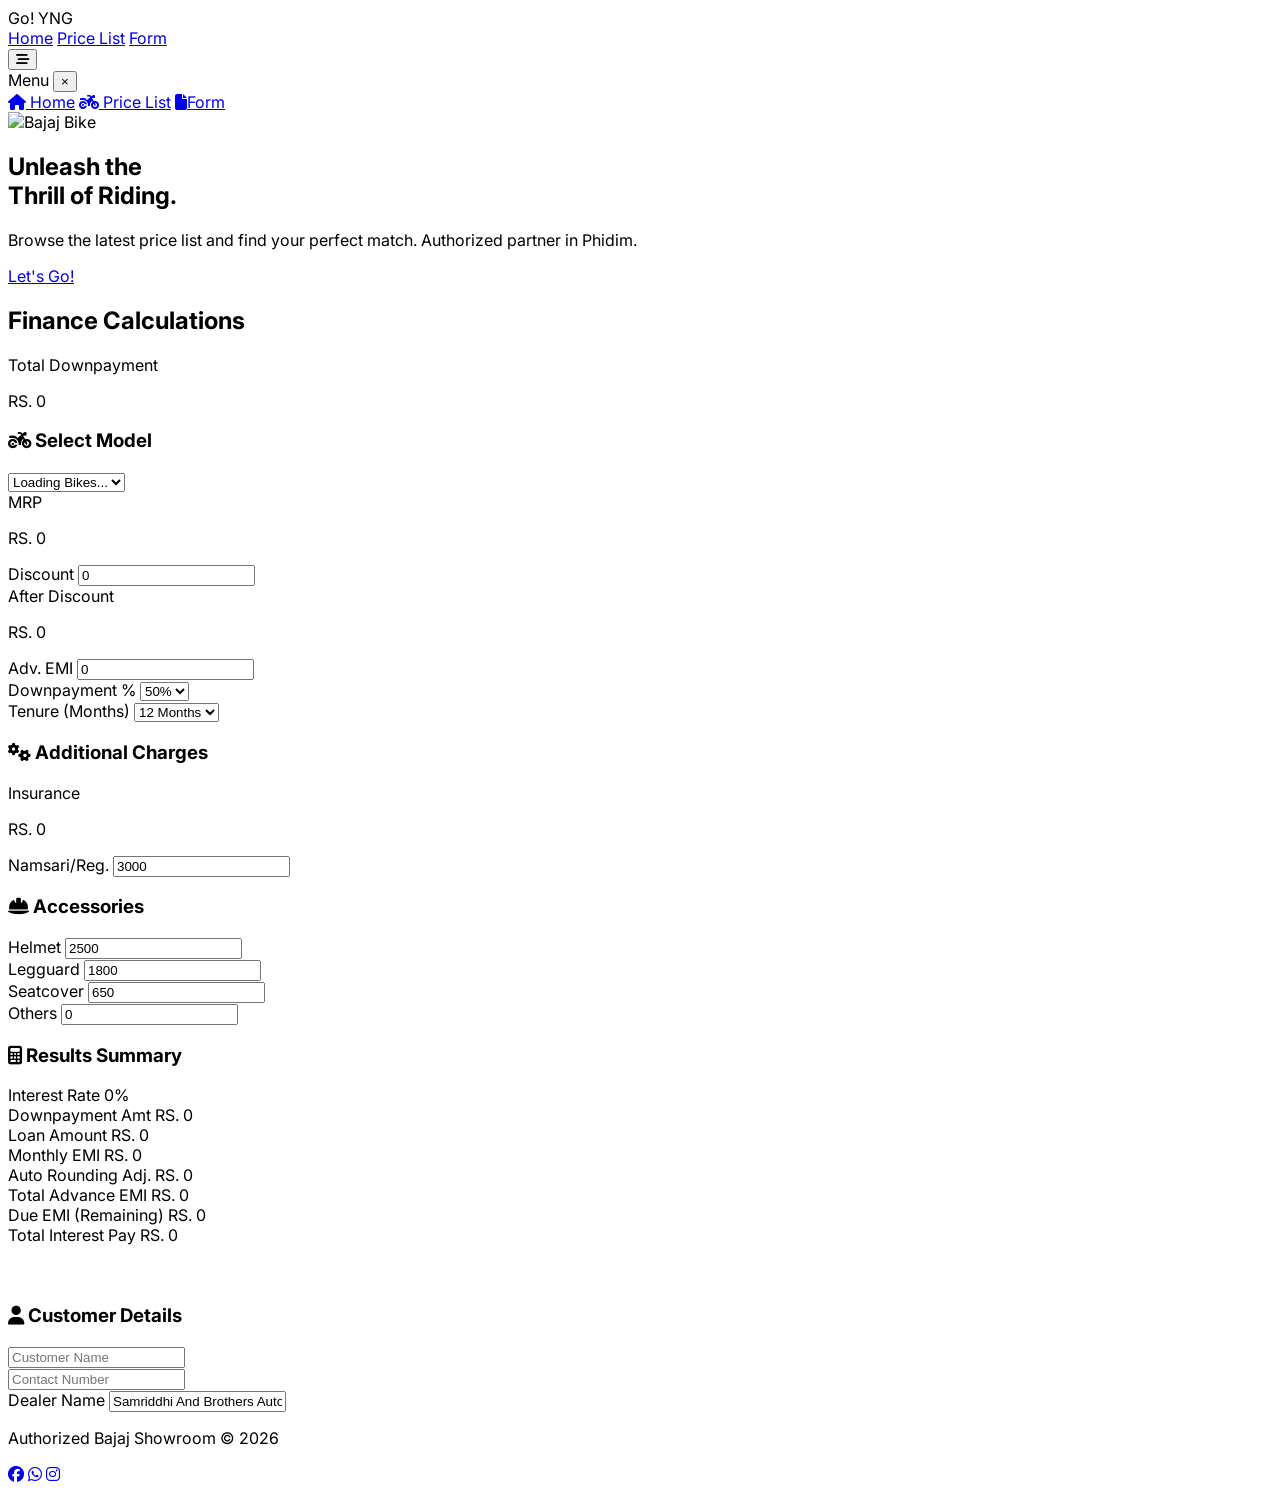
==== index.html @ 2d8f78f4 "Update index.html" ====
<!DOCTYPE html>
<html lang="en">
<head>
    <meta charset="UTF-8">
    <meta name="viewport" content="width=device-width, initial-scale=1.0">
    <title>Go! YNG | Finance Calculation</title>
    <script src="https://cdn.tailwindcss.com"></script>
    <link rel="stylesheet" href="https://cdnjs.cloudflare.com/ajax/libs/font-awesome/6.5.0/css/all.min.css">
      <link rel="icon" type="image/png" href="favicon.png">
    <style>
        @import url('https://fonts.googleapis.com/css2?family=Inter:wght@300;400;600;700&display=swap');
        body { font-family: 'Inter', sans-serif; }
    </style>
</head>
<body class="bg-slate-50 text-slate-900">

    <nav class="bg-white border-b sticky top-0 z-50">
        <div class="max-w-7xl mx-auto px-4 sm:px-6 lg:px-8">
            <div class="flex justify-between h-16 items-center">
                <div class="flex-shrink-0">
                    <span class="text-2xl font-black text-red-600 tracking-tighter">Go! YNG</span>
                </div>

                <div class="hidden md:flex space-x-8 font-semibold text-gray-600">
                    <a href="index.html" class="hover:text-red-600">Home</a>
                    <a href="index.html" class="hover:text-red-600">Price List</a>
                    <a href="form.html" class="hover:text-red-600">Form</a>
                </div>

                <button id="menu-btn" class="md:hidden text-2xl p-2">
                    <i class="fa-solid fa-bars-staggered"></i>
                </button>
            </div>
        </div>
    </nav>

    <div id="overlay" class="fixed inset-0 bg-black/50 z-[60] hidden backdrop-blur-sm transition-opacity"></div>
    <div id="drawer" class="fixed top-0 left-0 w-72 h-full bg-white z-[70] shadow-2xl transform -translate-x-full transition-transform duration-300">
        <div class="p-6">
            <div class="flex justify-between items-center mb-10">
                <span class="font-bold text-xl uppercase tracking-widest text-red-600">Menu</span>
                <button id="close-btn" class="text-3xl text-gray-400">&times;</button>
            </div>
            <div class="flex flex-col space-y-6 font-medium text-lg">
                <a href="index.html" class="flex items-center space-x-4 p-2 rounded-lg hover:bg-red-50 hover:text-red-600 transition"><i class="fa-solid fa-house"></i> <span>Home</span></a>
                <a href="index.html" class="flex items-center space-x-4 p-2 rounded-lg hover:bg-red-50 hover:text-red-600 transition"><i class="fa-solid fa-motorcycle"></i> <span>Price List</span></a>
                <a href="form.html" class="flex items-center space-x-4 p-2 rounded-lg hover:bg-red-50 hover:text-red-600 transition"><i class="fa-solid fa-file"></i><span>Form</span></a>
            </div>
        </div>
    </div>

    <section class="relative bg-slate-900 text-white overflow-hidden">
        <div class="absolute inset-0 bg-gradient-to-r from-black to-transparent z-10"></div>
        <img src="https://images.unsplash.com/photo-1558981806-ec527fa84c39?q=80&w=2070" class="absolute inset-0 w-full h-full object-cover opacity-50" alt="Bajaj Bike">
        <div class="relative z-20 max-w-7xl mx-auto px-4 py-24 sm:py-32">
            <h1 class="text-4xl md:text-7xl font-extrabold mb-6">Unleash the <br><span class="text-red-500">Thrill of Riding.</span></h1>
            <p class="max-w-xl text-lg text-slate-300 mb-8">Browse the latest price list and find your perfect match. Authorized partner in Phidim.</p>
            <a href="#finance" class="bg-red-600 hover:bg-red-700 text-white px-8 py-3 rounded-full font-bold transition inline-block">Let's Go!</a>
        </div>
    </section>

<main id="finance" class="min-h-screen bg-gray-50 py-10 px-4 sm:px-6 lg:px-8 font-sans text-slate-900">
    <div class="max-w-5xl mx-auto space-y-6">

        <div class="bg-white rounded-2xl shadow-sm border border-slate-200 p-6 text-center">
            <h2 class="text-3xl font-extrabold text-slate-800 tracking-tight">Finance Calculations</h2>
            <p class="text-slate-500 mt-1 font-medium uppercase text-xs tracking-widest">Total Downpayment</p>
            <div id="displayTotalDP" class="text-4xl font-black text-indigo-600 mt-2">RS. 0</div>
        </div>

        <div class="grid grid-cols-1 lg:grid-cols-3 gap-6">

            <div class="lg:col-span-2 space-y-6">

                <div class="bg-white rounded-2xl shadow-sm border border-slate-200 p-6">
                    <h3 class="flex items-center text-lg font-bold text-slate-700 mb-5">
                        <i class="fa-solid fa-motorcycle mr-3 text-indigo-500"></i> Select Model
                    </h3>

                    <select id="modelSelect" class="w-full bg-slate-50 border border-slate-300 text-slate-900 text-sm rounded-lg focus:ring-indigo-500 focus:border-indigo-500 block p-3 mb-6 transition-all">
                        <option>Loading Bikes...</option>
                    </select>

                    <div class="grid grid-cols-2 md:grid-cols-4 gap-4">
                        <div class="space-y-1">
                            <label class="text-xs font-bold text-slate-500 uppercase">MRP</label>
                            <p id="mrp" class="text-lg font-semibold text-slate-800">RS. 0</p>
                        </div>
                        <div class="space-y-1">
                            <label class="text-xs font-bold text-slate-500 uppercase">Discount</label>
                            <input type="number" id="discountInput" value="0" class="w-full bg-white border border-slate-300 rounded p-2 text-sm focus:ring-2 focus:ring-indigo-500 outline-none">
                        </div>
                        <div class="space-y-1">
                            <label class="text-xs font-bold text-slate-500 uppercase">After Discount</label>
                            <p id="afterDiscount" class="text-lg font-semibold text-green-600">RS. 0</p>
                        </div>
                        <div class="space-y-1">
                            <label class="text-xs font-bold text-slate-500 uppercase">Adv. EMI</label>
                            <input type="number" id="advEmiInput" value="0" class="w-full bg-white border border-slate-300 rounded p-2 text-sm focus:ring-2 focus:ring-indigo-500 outline-none">
                        </div>
                    </div>

                    <div class="grid grid-cols-2 gap-4 mt-8 pt-6 border-t border-slate-100">
                        <div>
                            <label class="block text-xs font-bold text-slate-500 uppercase mb-2">Downpayment %</label>
                            <select id="dpPercent" class="w-full bg-slate-50 border border-slate-300 rounded-lg p-2.5 text-sm">
                                <option value="30">30%</option>
                                <option value="40">40%</option>
                                <option value="50" selected>50%</option>
                                <option value="60">60%</option>
                            </select>
                        </div>
                        <div>
                            <label class="block text-xs font-bold text-slate-500 uppercase mb-2">Tenure (Months)</label>
                            <select id="tenure" class="w-full bg-slate-50 border border-slate-300 rounded-lg p-2.5 text-sm">
                                <option value="12" selected>12 Months</option>
                                <option value="18">18 Months</option>
                                <option value="24">24 Months</option>
                                <option value="36">36 Months</option>
                            </select>
                        </div>
                    </div>
                </div>

                <div class="grid grid-cols-1 md:grid-cols-2 gap-6">
                    <div class="bg-white rounded-2xl shadow-sm border border-slate-200 p-6">
                        <h3 class="flex items-center text-lg font-bold text-slate-700 mb-4">
                            <i class="fa-solid fa-gears mr-3 text-indigo-500"></i> Additional Charges
                        </h3>
                        <div class="space-y-4">
                            <div class="flex justify-between items-center">
                                <label class="text-sm text-slate-600">Insurance</label>
                                <p id="displayIns" class="font-semibold">RS. 0</p>
                            </div>
                            <div class="flex justify-between items-center gap-4">
                                <label class="text-sm text-slate-600">Namsari/Reg.</label>
                                <input type="number" id="namsariInput" value="3000" class="w-24 text-right border-b border-slate-300 focus:border-indigo-500 outline-none text-sm p-1">
                            </div>
                        </div>
                    </div>

                    <div class="bg-white rounded-2xl shadow-sm border border-slate-200 p-6">
                        <h3 class="flex items-center text-lg font-bold text-slate-700 mb-4">
                            <i class="fa-solid fa-helmet-safety mr-3 text-indigo-500"></i> Accessories
                        </h3>
                        <div class="grid grid-cols-2 gap-x-4 gap-y-3">
                            <div class="space-y-1">
                                <label class="text-[10px] font-bold text-slate-400 uppercase">Helmet</label>
                                <input type="number" id="helmetInput" value="2500" class="w-full text-sm border-b border-slate-200 outline-none p-1">
                            </div>
                            <div class="space-y-1">
                                <label class="text-[10px] font-bold text-slate-400 uppercase">Legguard</label>
                                <input type="number" id="legguardInput" value="1800" class="w-full text-sm border-b border-slate-200 outline-none p-1">
                            </div>
                            <div class="space-y-1">
                                <label class="text-[10px] font-bold text-slate-400 uppercase">Seatcover</label>
                                <input type="number" id="seatcoverInput" value="650" class="w-full text-sm border-b border-slate-200 outline-none p-1">
                            </div>
                            <div class="space-y-1">
                                <label class="text-[10px] font-bold text-slate-400 uppercase">Others</label>
                                <input type="number" id="othersInput" value="0" class="w-full text-sm border-b border-slate-200 outline-none p-1">
                            </div>
                        </div>
                    </div>
                </div>
            </div>

            <div class="lg:col-span-1">
                <div class="bg-slate-900 rounded-2xl shadow-xl p-6 text-white sticky top-6">
                    <h3 class="flex items-center text-lg font-bold mb-6 text-indigo-300">
                        <i class="fa-solid fa-calculator mr-3"></i> Results Summary
                    </h3>

                    <div class="space-y-4 text-sm">
                        <div class="flex justify-between border-b border-slate-800 pb-2">
                            <span class="text-slate-400">Interest Rate</span>
                            <span id="displayRate" class="font-mono text-indigo-400">0%</span>
                        </div>
                        <div class="flex justify-between border-b border-slate-800 pb-2">
                            <span class="text-slate-400">Downpayment Amt</span>
                            <span id="displayDpAmt" class="font-semibold text-slate-200">RS. 0</span>
                        </div>
                        <div class="flex justify-between border-b border-slate-800 pb-2">
                            <span class="text-slate-400">Loan Amount</span>
                            <span id="displayLoanAmt" class="font-semibold text-slate-200">RS. 0</span>
                        </div>

                        <div class="bg-indigo-600 rounded-xl p-4 my-6 text-center shadow-inner">
                            <label class="block text-[10px] uppercase tracking-widest font-bold text-indigo-200 mb-1">Monthly EMI</label>
                            <span id="displayEMI" class="text-3xl font-black">RS. 0</span>
                        </div>

                        <div class="flex justify-between text-xs">
                            <span class="text-slate-400">Auto Rounding Adj.</span>
                            <span id="displayAutoAdEmi" class="text-blue-400 italic">RS. 0</span>
                        </div>

                        <div class="bg-slate-800 rounded-lg p-3 flex justify-between items-center">
                            <span class="font-bold text-xs uppercase text-slate-400">Total Advance EMI</span>
                            <span id="displayTotalAdvEmi" class="text-lg font-bold text-indigo-300">RS. 0</span>
                        </div>

                        <div class="space-y-2 pt-4">
                            <div class="flex justify-between">
                                <span class="text-slate-400 italic">Due EMI (Remaining)</span>
                                <span id="displayDueEmi" class="font-medium text-slate-300">RS. 0</span>
                            </div>
                            <div class="flex justify-between border-t border-slate-800 pt-2">
                                <span class="text-slate-400 italic">Total Interest Pay</span>
                                <span id="displayTotalInterest" class="font-medium text-red-400">RS. 0</span>
                            </div>
                        </div>
                    </div>
                </div>
            </div>
        </div>
    </div>
<br><br>
<div class="lg:col-span-2 space-y-6">
    <div class="bg-white rounded-2xl shadow-sm border p-6">

        <h3 class="text-lg font-bold text-slate-700 mb-4 flex items-center">
            <i class="fa-solid fa-user mr-2 text-indigo-500"></i> Customer Details
        </h3>

        <div class="grid grid-cols-1 md:grid-cols-2 gap-4">
            <div class="flex flex-col">
                <label for="custNameInput" class="sr-only">Customer Name</label>
                <input type="text" id="custNameInput" name="customer_name" placeholder="Customer Name" 
                       class="border p-2 rounded text-sm outline-indigo-500 w-full">
            </div>

            <div class="flex flex-col">
                <label for="custPhoneInput" class="sr-only">Contact Number</label>
                <input type="tel" id="custPhoneInput" name="customer_phone" placeholder="Contact Number" 
                       class="border p-2 rounded text-sm outline-indigo-500 w-full">
            </div>

            <div class="col-span-1 md:col-span-2 flex flex-col">
                <label for="dealerNameInput" class="text-xs text-slate-500 mb-1 ml-1">Dealer Name</label>
                <input type="text" id="dealerNameInput" value="Samriddhi And Brothers Auto Pvt. Ltd." 
                       class="border p-2 rounded text-sm bg-slate-50 text-slate-600 outline-none cursor-not-allowed" 
                       readonly>
            </div>
        </div>
    </div>
</div>
</main>



    <footer class="bg-white border-t py-12">
        <div class="max-w-7xl mx-auto px-4 text-center">
            <p class="text-gray-500 mb-6">Authorized Bajaj Showroom &copy; 2026</p>
            <div class="flex justify-center space-x-8 text-2xl text-gray-400">
                <a href="#" class="hover:text-red-600 transition"><i class="fa-brands fa-facebook"></i></a>
                <a href="#" class="hover:text-red-600 transition"><i class="fa-brands fa-whatsapp"></i></a>
                <a href="#" class="hover:text-red-600 transition"><i class="fa-brands fa-instagram"></i></a>
            </div>
        </div>
    </footer>

    <script type="module">
        import { initializeApp } from "https://www.gstatic.com/firebasejs/10.8.0/firebase-app.js";
        import { getFirestore, collection, getDocs } from "https://www.gstatic.com/firebasejs/10.8.0/firebase-firestore.js";

        // Drawer Controls
        const btn = document.getElementById('menu-btn');
        const close = document.getElementById('close-btn');
        const drawer = document.getElementById('drawer');
        const overlay = document.getElementById('overlay');

        const toggle = () => {
            drawer.classList.toggle('-translate-x-full');
            overlay.classList.toggle('hidden');
        };

        btn.addEventListener('click', toggle);
        close.addEventListener('click', toggle);
        overlay.addEventListener('click', toggle);
    </script>
    <script type="module" src="script.js"></script>
</body>
</html>
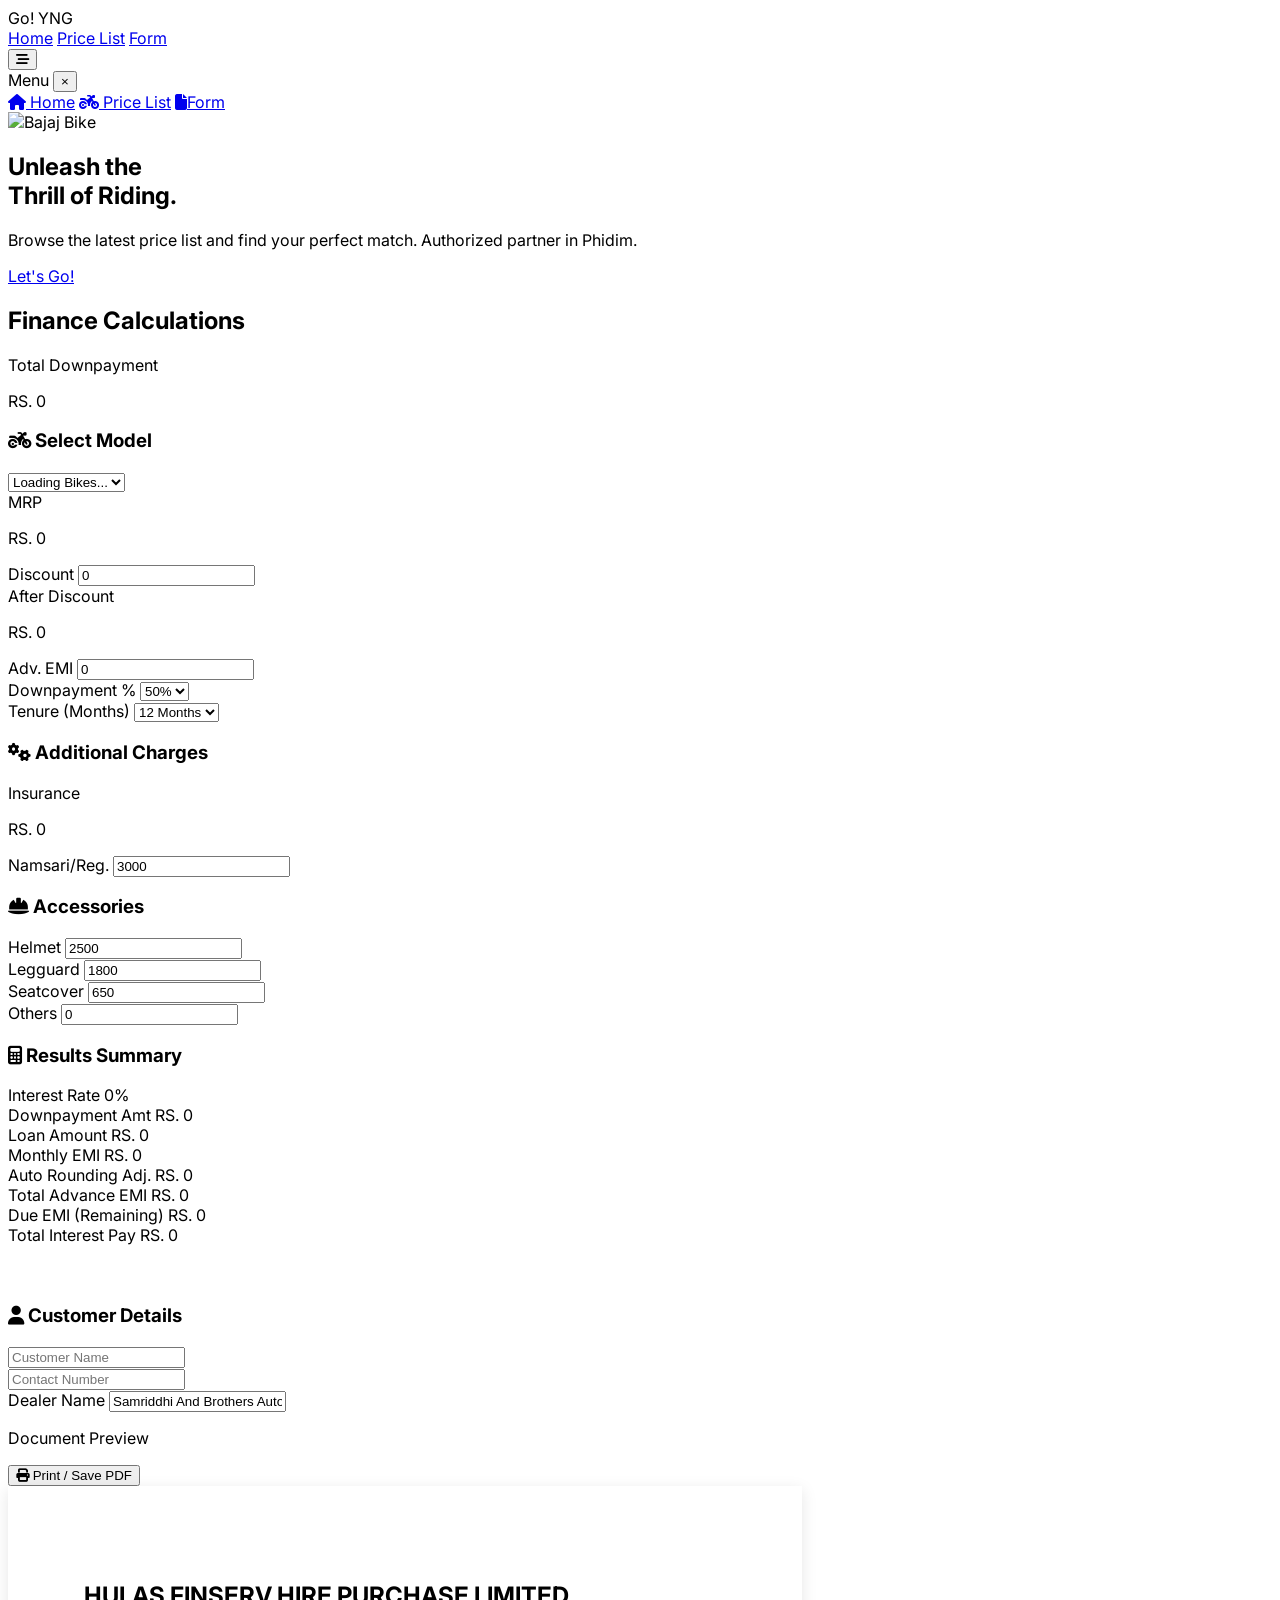
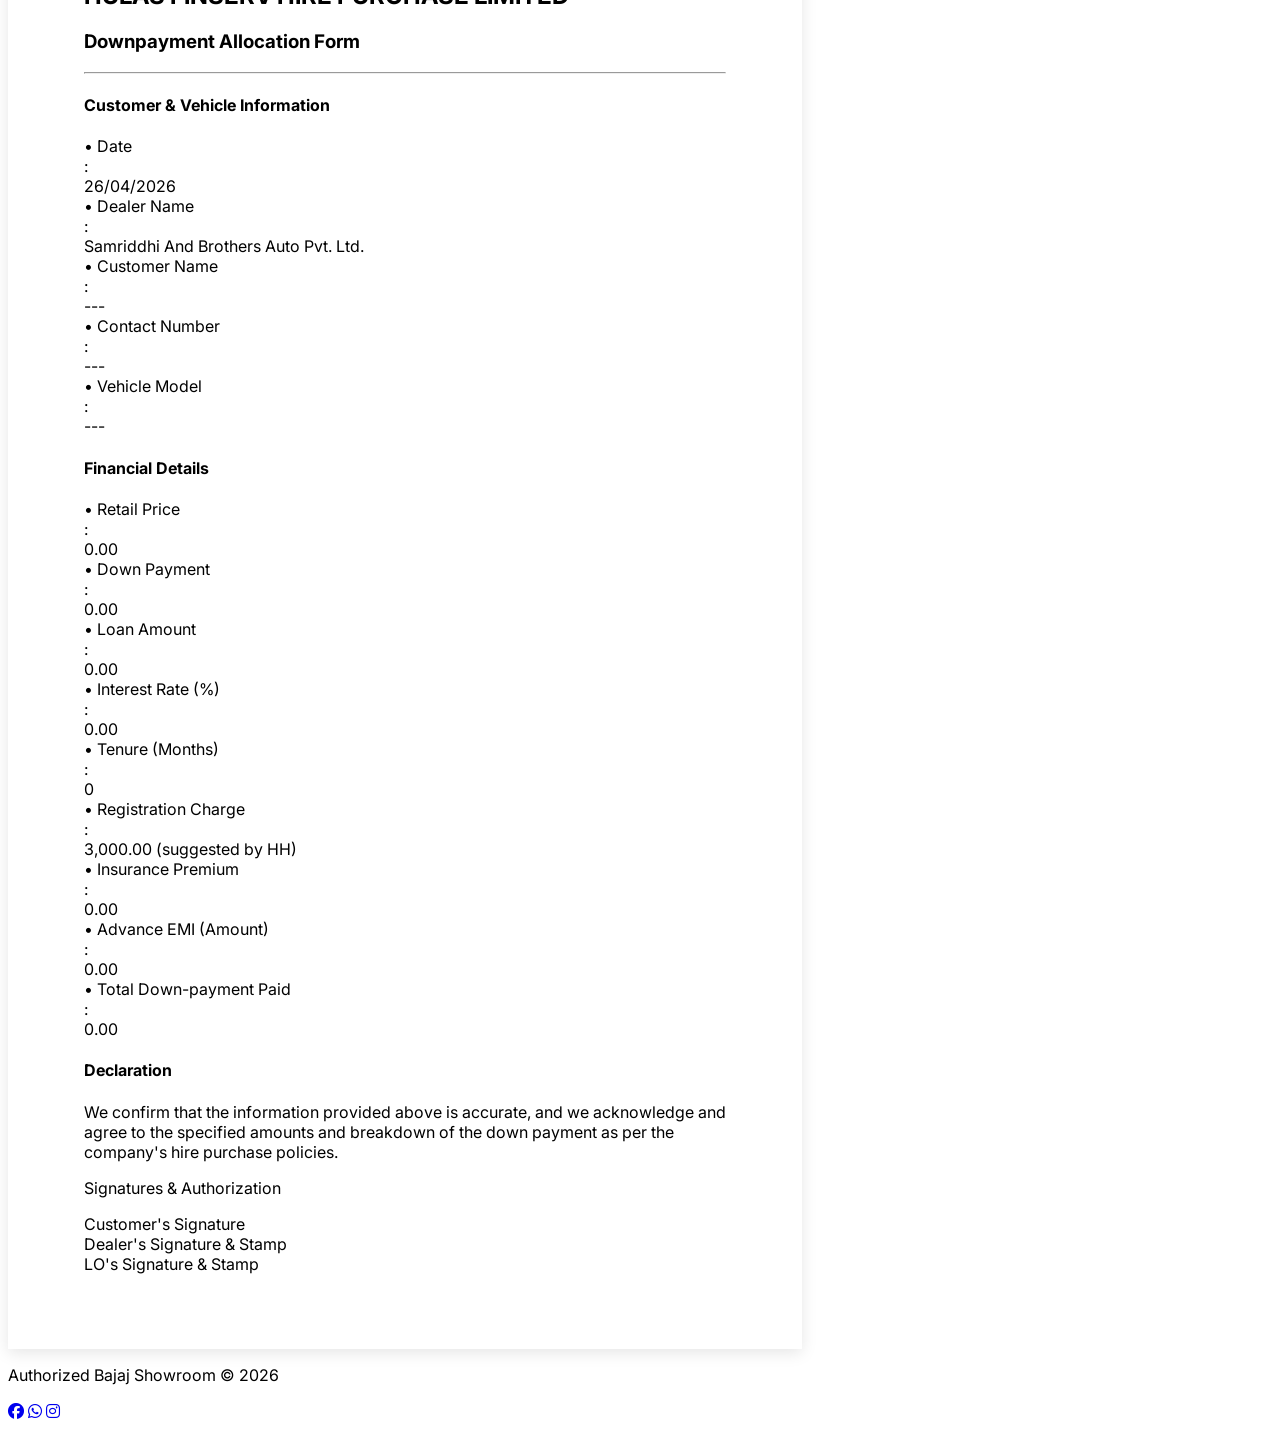
==== commit c5e4312f: "Update index.html" ====
--- a/index.html
+++ b/index.html
@@ -7,9 +7,43 @@
     <script src="https://cdn.tailwindcss.com"></script>
     <link rel="stylesheet" href="https://cdnjs.cloudflare.com/ajax/libs/font-awesome/6.5.0/css/all.min.css">
       <link rel="icon" type="image/png" href="favicon.png">
-    <style>
+        <style>
         @import url('https://fonts.googleapis.com/css2?family=Inter:wght@300;400;600;700&display=swap');
         body { font-family: 'Inter', sans-serif; }
+
+        /* Print Settings */
+        @media print {
+            @page { size: A4; margin: 0; }
+            .no-print { display: none !important; }
+            body { background: white !important; }
+            .a4-page {
+                margin: 0 !important; border: none !important; box-shadow: none !important;
+                width: 210mm; height: 297mm; padding: 15mm !important;
+            }
+            .scroller-container { overflow: visible !important; padding: 0 !important; display: block !important; }
+            main { padding: 0 !important; margin: 0 !important; }
+        }
+
+        /* Screen Styles */
+        .scroller-container {
+            overflow-x: auto;
+            background-color: #f1f5f9;
+            padding: 40px 0;
+            display: flex;
+            flex-direction: column;
+            align-items: center;
+        }
+
+        .a4-page {
+            width: 210mm; height: 297mm; padding: 20mm;
+            background: white; box-shadow: 0 4px 15px rgba(0,0,0,0.1);
+            color: black; box-sizing: border-box; position: relative;
+        }
+
+        .form-grid {
+            display: grid; grid-template-columns: 240px 20px 1fr;
+            row-gap: 6px; font-size: 14px;
+        }
     </style>
 </head>
 <body class="bg-slate-50 text-slate-900">
@@ -245,6 +279,71 @@
         </div>
     </div>
 </div>
+<div class="bg-gray-200 min-h-screen py-4 px-2 sm:px-0">
+    
+    <div class="max-w-[210mm] mx-auto flex flex-col sm:flex-row justify-between items-center mb-4 no-print gap-3">
+        <p class="text-sm font-bold text-slate-500 uppercase tracking-widest">Document Preview</p>
+        <button onclick="window.print()" class="bg-red-600 text-white px-6 py-2 rounded font-bold shadow hover:bg-red-700 transition w-full sm:w-auto">
+            <i class="fa-solid fa-print mr-2"></i> Print / Save PDF
+        </button>
+    </div>
+
+    <div class="overflow-x-auto pb-8">
+        <div class="a4-page mx-auto bg-white shadow-2xl p-[15mm] sm:p-[20mm] relative box-border" 
+             style="width: 210mm; min-height: 297mm; height: auto;">
+            
+            <div class="text-center mb-6">
+                <h2 class="text-xl font-bold tracking-widest uppercase">HULAS FINSERV HIRE PURCHASE LIMITED</h2>
+                <h3 class="text-md font-semibold mt-1 underline underline-offset-4 uppercase">Downpayment Allocation Form</h3>
+            </div>
+            <hr class="border-black mb-6">
+
+            <section class="mb-8">
+                <h4 class="font-bold mb-3">Customer & Vehicle Information</h4>
+                <div class="grid grid-cols-[180px_20px_1fr] gap-y-2 text-sm">
+                    <div>• Date</div> <div>:</div> <div id="a4Date">26/04/2026</div>
+                    <div>• Dealer Name</div> <div>:</div> <div id="a4Dealer">Samriddhi And Brothers Auto Pvt. Ltd.</div>
+                    <div>• Customer Name</div> <div>:</div> <div id="a4CustName" class="font-bold">---</div>
+                    <div>• Contact Number</div> <div>:</div> <div id="a4CustPhone">---</div>
+                    <div>• Vehicle Model</div> <div>:</div> <div id="a4Model" class="font-bold">---</div>
+                </div>
+            </section>
+
+            <section class="mb-8">
+                <h4 class="font-bold mb-3">Financial Details</h4>
+                <div class="grid grid-cols-[180px_20px_1fr] gap-y-2 text-sm">
+                    <div>• Retail Price</div> <div>:</div> <div id="a4MRP">0.00</div>
+                    <div>• Down Payment</div> <div>:</div> <div id="a4DP">0.00</div>
+                    <div>• Loan Amount</div> <div>:</div> <div id="a4Loan">0.00</div>
+                    <div>• Interest Rate (%)</div> <div>:</div> <div id="a4Rate">0.00</div>
+                    <div>• Tenure (Months)</div> <div>:</div> <div id="a4Tenure">0</div>
+                    <div>• Registration Charge</div> <div>:</div> <div>3,000.00 <span class="italic text-xs ml-1">(suggested by HH)</span></div>
+                    <div>• Insurance Premium</div> <div>:</div> <div id="a4Ins">0.00</div>
+                    <div>• Advance EMI (Amount)</div> <div>:</div> <div id="a4AdvEmiAmt">0.00</div>
+
+                    <div class="font-bold mt-4 text-lg">• Total Down-payment Paid</div> 
+                    <div class="mt-4 font-bold text-lg">:</div> 
+                    <div id="a4TotalDP" class="mt-4 font-bold text-lg underline">0.00</div>
+                </div>
+            </section>
+
+            <section class="mb-12">
+                <h4 class="font-bold border-b border-black pb-1 mb-3 text-sm">Declaration</h4>
+                <p class="text-[12px] leading-relaxed">
+                    We confirm that the information provided above is accurate, and we acknowledge and agree to the specified amounts and breakdown of the down payment as per the company's hire purchase policies.
+                </p>
+                <p class="mt-4 text-[12px] font-bold italic">Signatures & Authorization</p>
+            </section>
+
+            <section class="mt-16 grid grid-cols-3 gap-8 text-center text-[10px] font-bold uppercase">
+                <div class="border-t border-black pt-2">Customer's Signature</div>
+                <div class="border-t border-black pt-2">Dealer's Signature & Stamp</div>
+                <div class="border-t border-black pt-2">LO's Signature & Stamp</div>
+            </section>
+        </div>
+    </div>
+</div>
+
 </main>
 
 
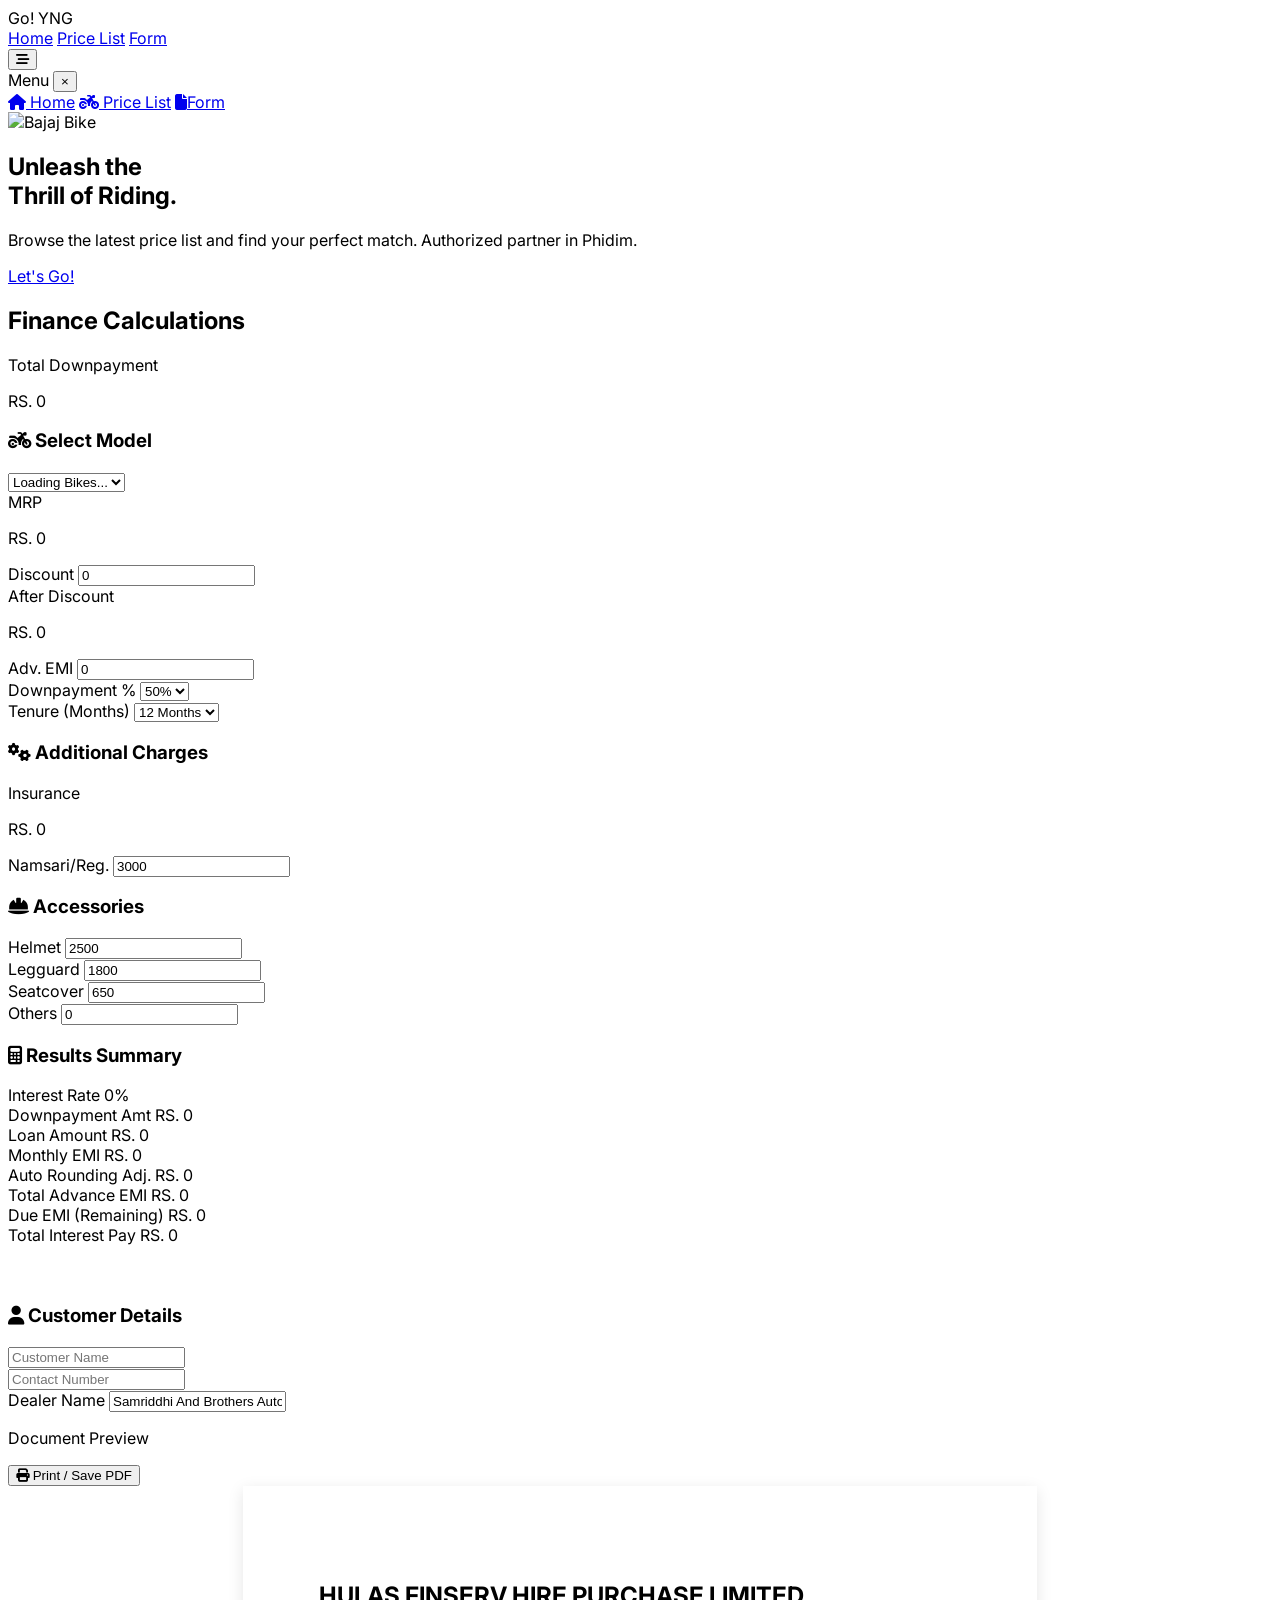
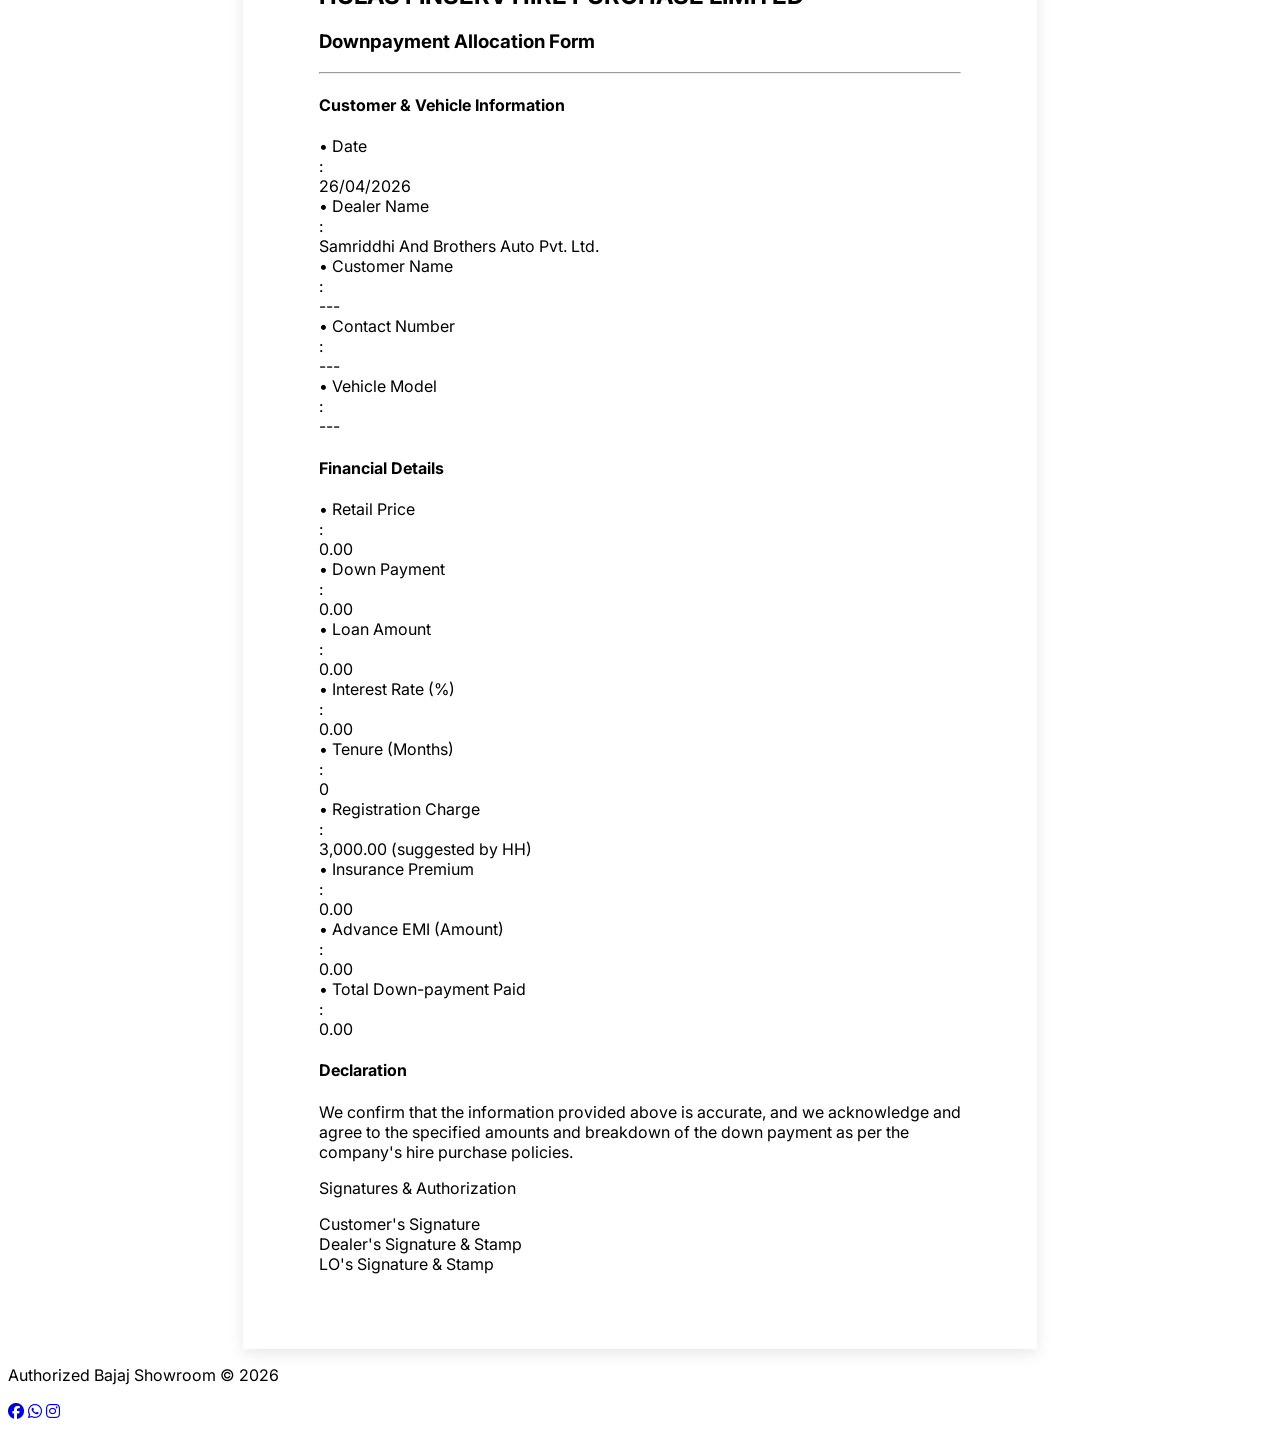
==== commit 271c6ebd: "Update index.html" ====
--- a/index.html
+++ b/index.html
@@ -7,44 +7,72 @@
     <script src="https://cdn.tailwindcss.com"></script>
     <link rel="stylesheet" href="https://cdnjs.cloudflare.com/ajax/libs/font-awesome/6.5.0/css/all.min.css">
       <link rel="icon" type="image/png" href="favicon.png">
-        <style>
-        @import url('https://fonts.googleapis.com/css2?family=Inter:wght@300;400;600;700&display=swap');
-        body { font-family: 'Inter', sans-serif; }
-
-        /* Print Settings */
-        @media print {
-            @page { size: A4; margin: 0; }
-            .no-print { display: none !important; }
-            body { background: white !important; }
-            .a4-page {
-                margin: 0 !important; border: none !important; box-shadow: none !important;
-                width: 210mm; height: 297mm; padding: 15mm !important;
-            }
-            .scroller-container { overflow: visible !important; padding: 0 !important; display: block !important; }
-            main { padding: 0 !important; margin: 0 !important; }
+    <link rel="stylesheet" href="style.css">
+  <style>
+    @import url('https://fonts.googleapis.com/css2?family=Inter:wght@300;400;600;700&display=swap');
+    body { font-family: 'Inter', sans-serif; }
+
+    /* Screen View */
+    .scroller-container {
+        overflow-x: auto;
+        background-color: #f1f5f9;
+        padding: 40px 0;
+    }
+
+    .a4-page {
+        width: 210mm;
+        min-height: 297mm;
+        padding: 20mm;
+        background: white;
+        box-shadow: 0 4px 15px rgba(0,0,0,0.1);
+        margin: 0 auto;
+        box-sizing: border-box;
+    }
+
+    /* PRINT LOGIC - THE FIX */
+    @media print {
+        /* Hide everything: Nav, Hero, Inputs, Footer, etc. */
+        nav, section, footer, #finance, .no-print, button {
+            display: none !important;
         }
 
-        /* Screen Styles */
-        .scroller-container {
-            overflow-x: auto;
-            background-color: #f1f5f9;
-            padding: 40px 0;
-            display: flex;
-            flex-direction: column;
-            align-items: center;
+        /* Reset body and hide all background colors */
+        body, html {
+            background: #fff !important;
+            margin: 0 !important;
+            padding: 0 !important;
+            width: 210mm;
+            height: 297mm;
         }
 
+        /* Force the print container to show and take up the whole page */
+        .bg-gray-200, .overflow-x-auto {
+            display: block !important;
+            padding: 0 !important;
+            margin: 0 !important;
+            background: none !important;
+        }
+
         .a4-page {
-            width: 210mm; height: 297mm; padding: 20mm;
-            background: white; box-shadow: 0 4px 15px rgba(0,0,0,0.1);
-            color: black; box-sizing: border-box; position: relative;
+            display: block !important;
+            width: 210mm !important;
+            height: 296mm !important; /* Slightly shorter to prevent 2nd page */
+            margin: 0 !important;
+            padding: 15mm !important;
+            border: none !important;
+            box-shadow: none !important;
+            position: fixed; /* Fixes it to the top-left of the PDF */
+            top: 0;
+            left: 0;
         }
 
-        .form-grid {
-            display: grid; grid-template-columns: 240px 20px 1fr;
-            row-gap: 6px; font-size: 14px;
+        @page {
+            size: A4;
+            margin: 0;
         }
-    </style>
+    }
+</style>
+
 </head>
 <body class="bg-slate-50 text-slate-900">
 
--- a/style.css
+++ b/style.css
@@ -0,0 +1,7 @@
+@media print {
+    nav, section, .no-print, button, footer, #finance > div:not(.bg-gray-200) {
+        display: none !important;
+    }
+    .bg-gray-200 { background: white !important; padding: 0 !important; }
+    .a4-page { box-shadow: none !important; margin: 0 !important; border: none !important; }
+}
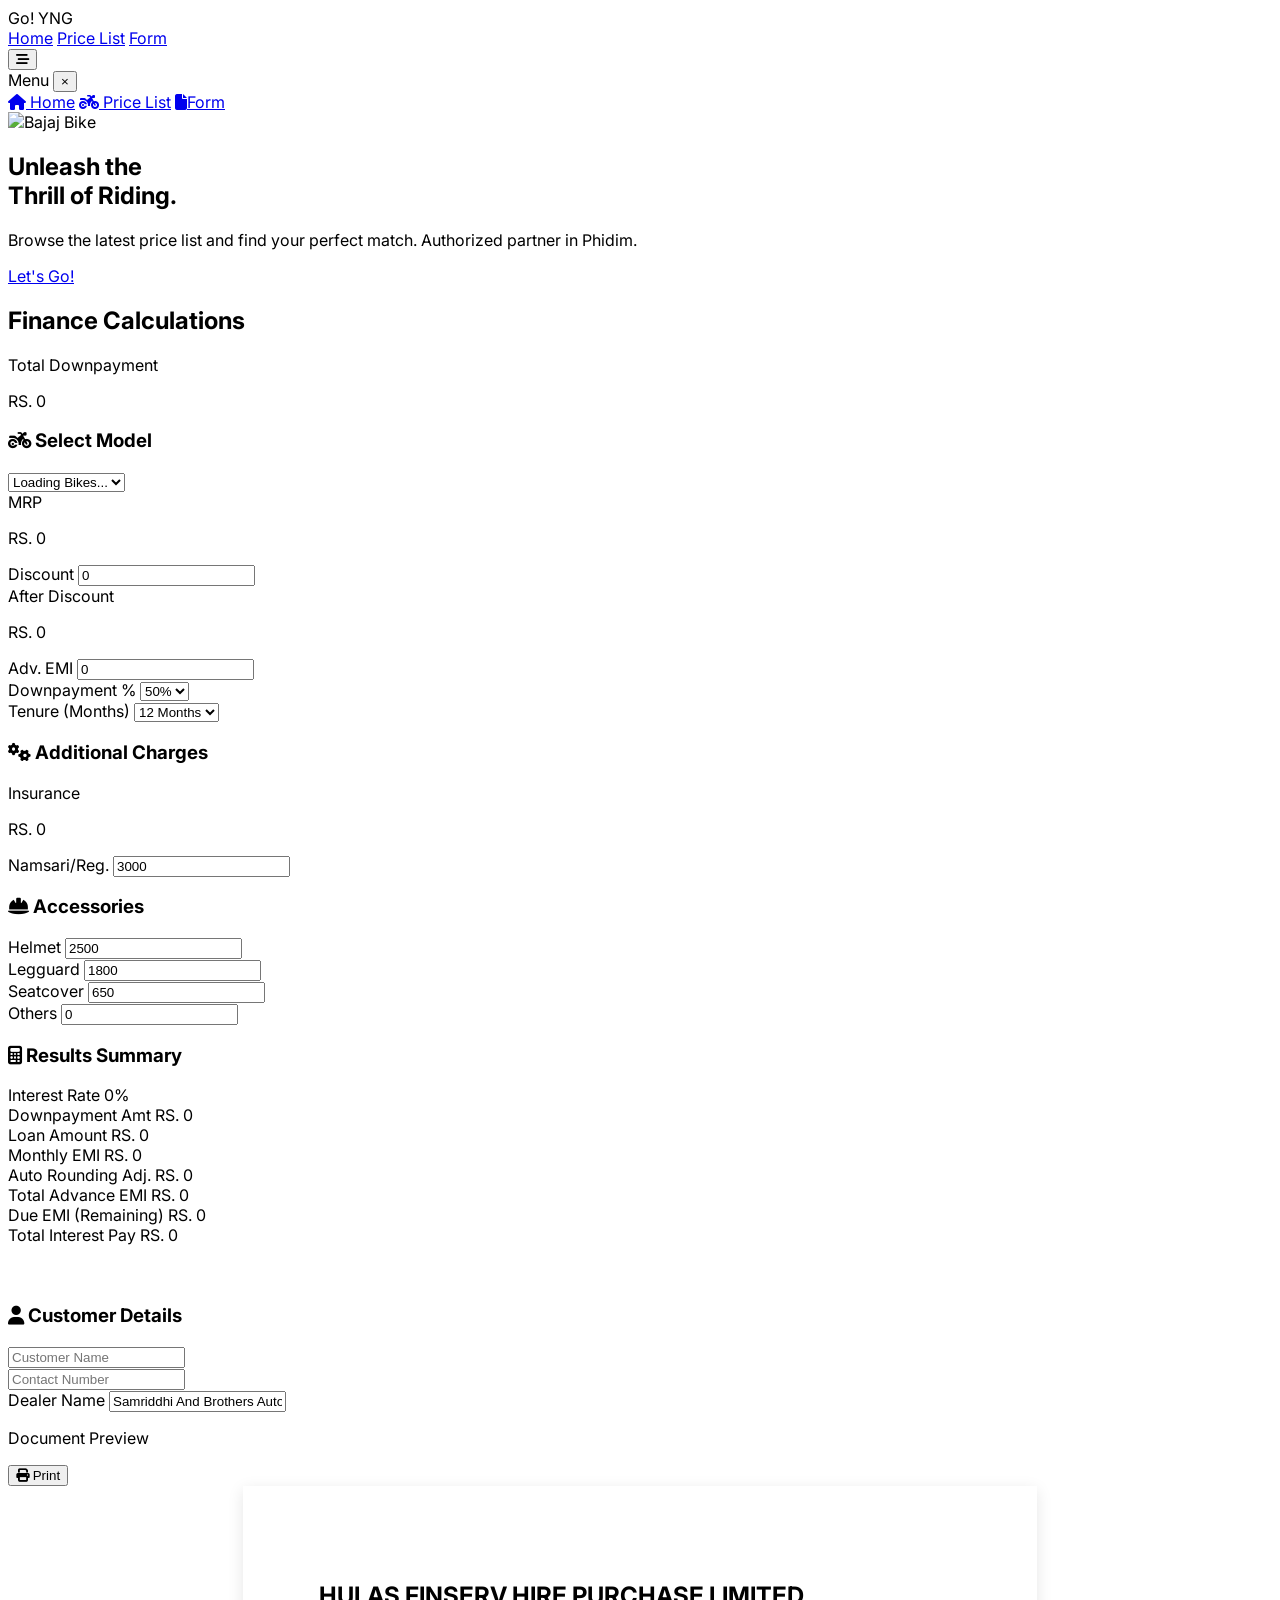
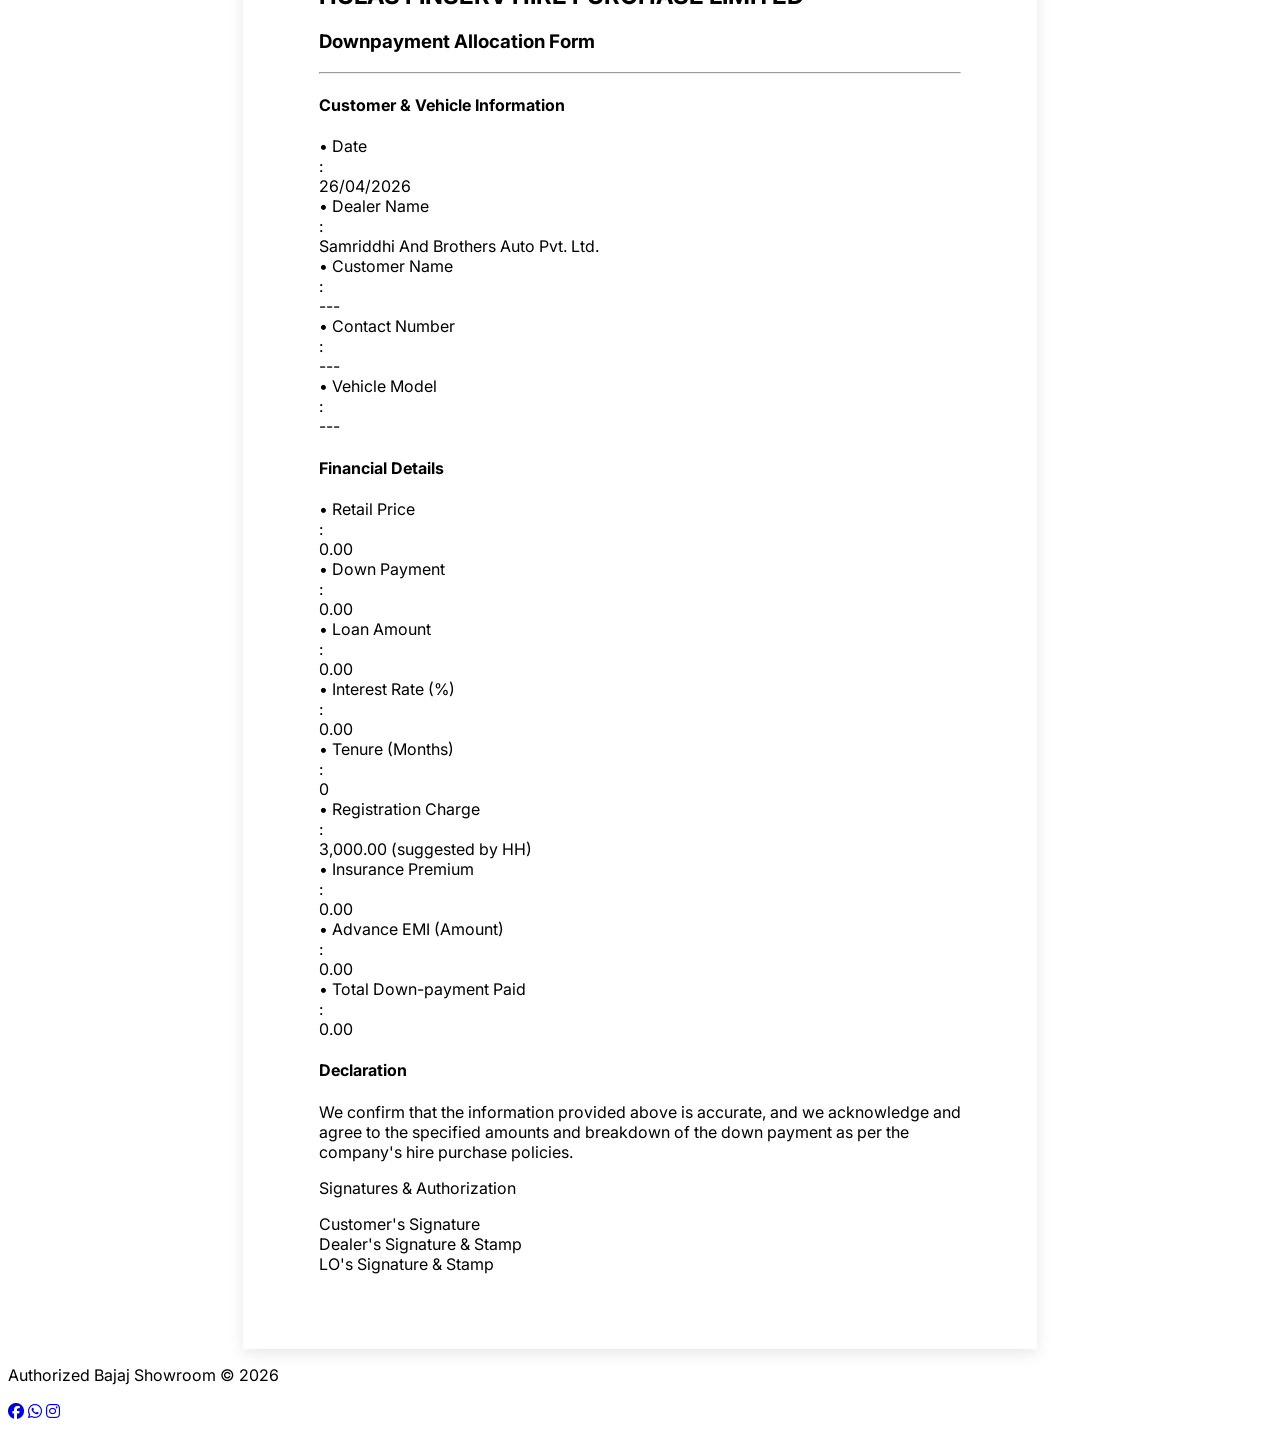
==== commit 7b2e50a6: "Update index.html" ====
--- a/index.html
+++ b/index.html
@@ -312,13 +312,12 @@
     <div class="max-w-[210mm] mx-auto flex flex-col sm:flex-row justify-between items-center mb-4 no-print gap-3">
         <p class="text-sm font-bold text-slate-500 uppercase tracking-widest">Document Preview</p>
         <button onclick="window.print()" class="bg-red-600 text-white px-6 py-2 rounded font-bold shadow hover:bg-red-700 transition w-full sm:w-auto">
-            <i class="fa-solid fa-print mr-2"></i> Print / Save PDF
+            <i class="fa-solid fa-print mr-2"></i> Print
         </button>
     </div>
 
     <div class="overflow-x-auto pb-8">
-        <div class="a4-page mx-auto bg-white shadow-2xl p-[15mm] sm:p-[20mm] relative box-border" 
-             style="width: 210mm; min-height: 297mm; height: auto;">
+        <div class="a4-page bg-white">
             
             <div class="text-center mb-6">
                 <h2 class="text-xl font-bold tracking-widest uppercase">HULAS FINSERV HIRE PURCHASE LIMITED</h2>
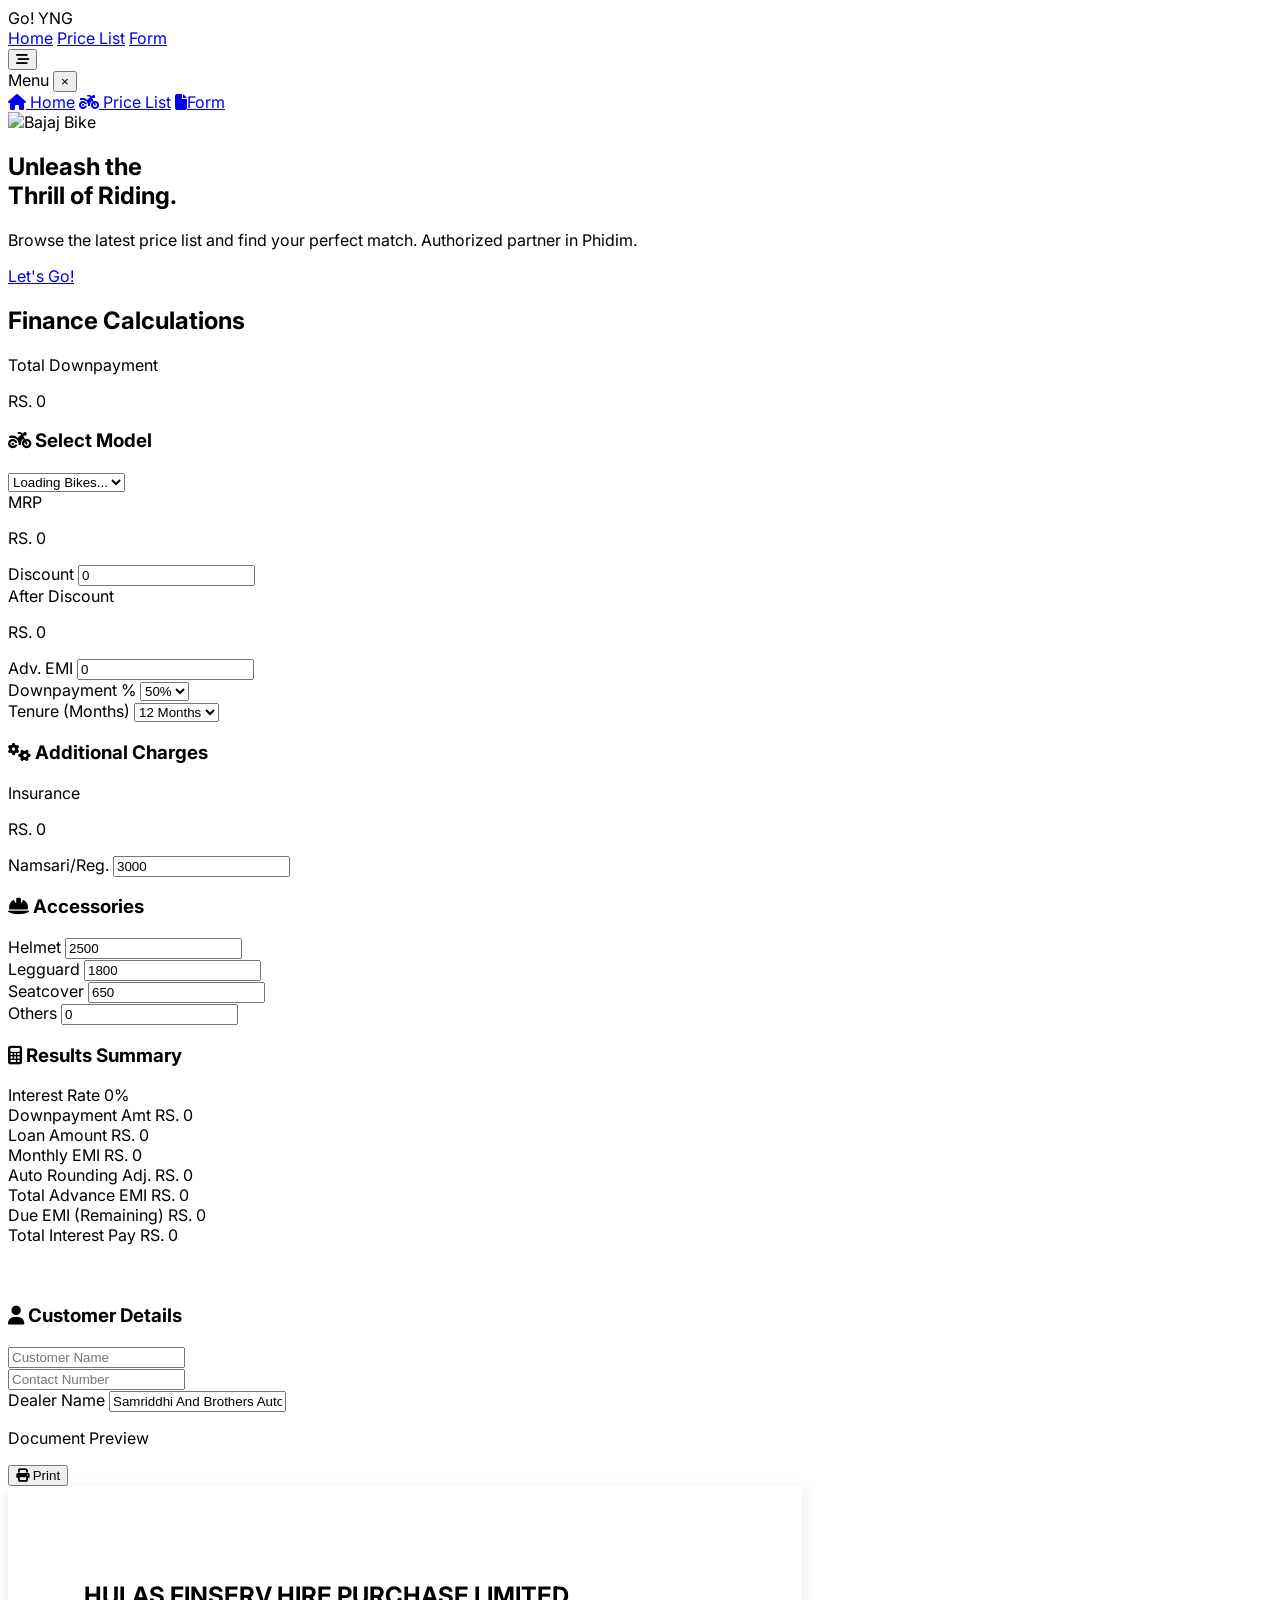
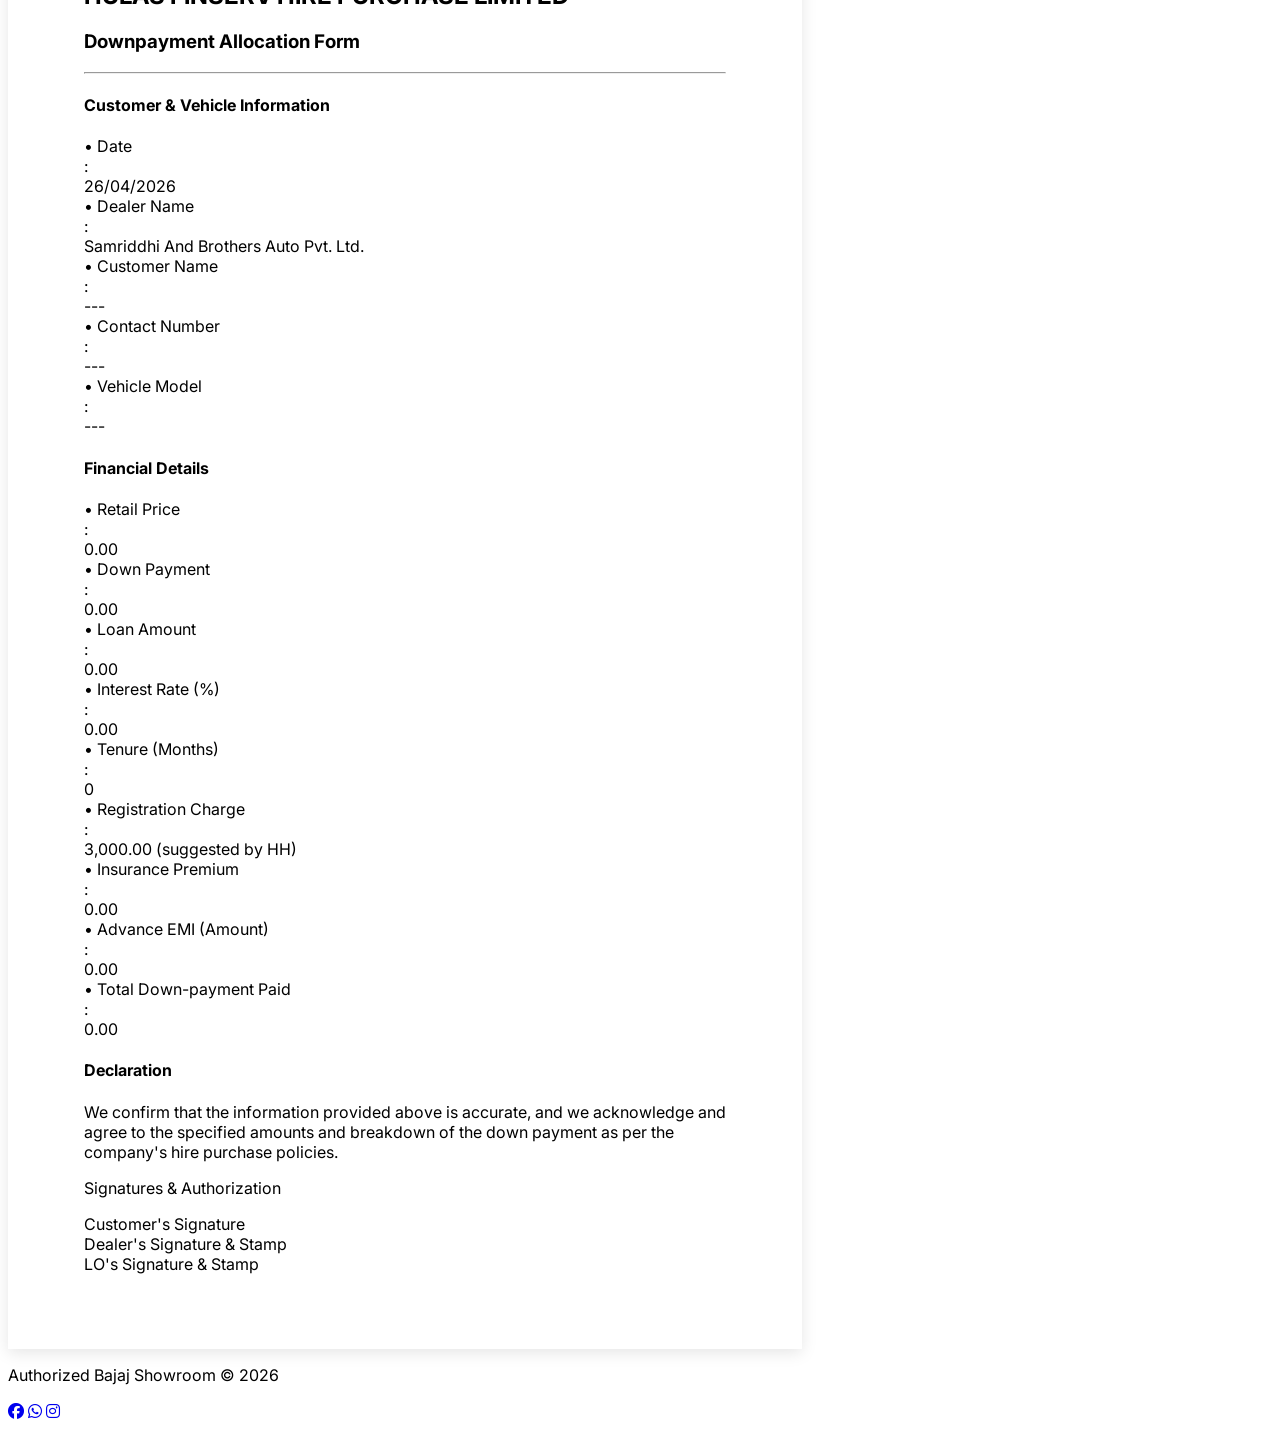
==== commit 21a2d02c: "Update index.html" ====
--- a/index.html
+++ b/index.html
@@ -9,61 +9,50 @@
       <link rel="icon" type="image/png" href="favicon.png">
     <link rel="stylesheet" href="style.css">
   <style>
-    @import url('https://fonts.googleapis.com/css2?family=Inter:wght@300;400;600;700&display=swap');
+    @import url('https://fonts.googleapis.com/css2?family=Inter:wght@400;600;700&display=swap');
     body { font-family: 'Inter', sans-serif; }
 
-    /* Screen View */
-    .scroller-container {
-        overflow-x: auto;
-        background-color: #f1f5f9;
-        padding: 40px 0;
+    /* Screen Styles */
+    .scroller-container { overflow-x: auto; background-color: #f1f5f9; padding: 40px 0; display: flex; justify-content: center; }
+    .a4-page { 
+        width: 210mm; min-height: 297mm; padding: 20mm; 
+        background: white; box-shadow: 0 4px 15px rgba(0,0,0,0.1); 
+        box-sizing: border-box; 
     }
 
-    .a4-page {
-        width: 210mm;
-        min-height: 297mm;
-        padding: 20mm;
-        background: white;
-        box-shadow: 0 4px 15px rgba(0,0,0,0.1);
-        margin: 0 auto;
-        box-sizing: border-box;
-    }
-
-    /* PRINT LOGIC - THE FIX */
+    /* THE PRINT FIX */
     @media print {
-        /* Hide everything: Nav, Hero, Inputs, Footer, etc. */
-        nav, section, footer, #finance, .no-print, button {
+        /* 1. Hide everything on the page */
+        html, body { 
+            height: 100%; 
+            margin: 0 !important; 
+            padding: 0 !important; 
+            background: #fff !important;
+        }
+
+        nav, section, footer, #finance > div:not(.bg-gray-200), .no-print, button, #overlay, #drawer {
             display: none !important;
         }
 
-        /* Reset body and hide all background colors */
-        body, html {
-            background: #fff !important;
+        /* 2. Reset containers so they don't block the A4 page */
+        main, #finance, .bg-gray-200, .overflow-x-auto {
+            display: block !important;
             margin: 0 !important;
             padding: 0 !important;
-            width: 210mm;
-            height: 297mm;
-        }
-
-        /* Force the print container to show and take up the whole page */
-        .bg-gray-200, .overflow-x-auto {
-            display: block !important;
-            padding: 0 !important;
-            margin: 0 !important;
-            background: none !important;
-        }
-
+            overflow: visible !important;
+        }
+
+        /* 3. The A4 Page - No absolute positioning (to avoid blank page) */
         .a4-page {
             display: block !important;
             width: 210mm !important;
-            height: 296mm !important; /* Slightly shorter to prevent 2nd page */
-            margin: 0 !important;
+            height: 296mm !important;
+            margin: 0 auto !important;
             padding: 15mm !important;
             border: none !important;
             box-shadow: none !important;
-            position: fixed; /* Fixes it to the top-left of the PDF */
-            top: 0;
-            left: 0;
+            visibility: visible !important;
+            page-break-after: avoid;
         }
 
         @page {
